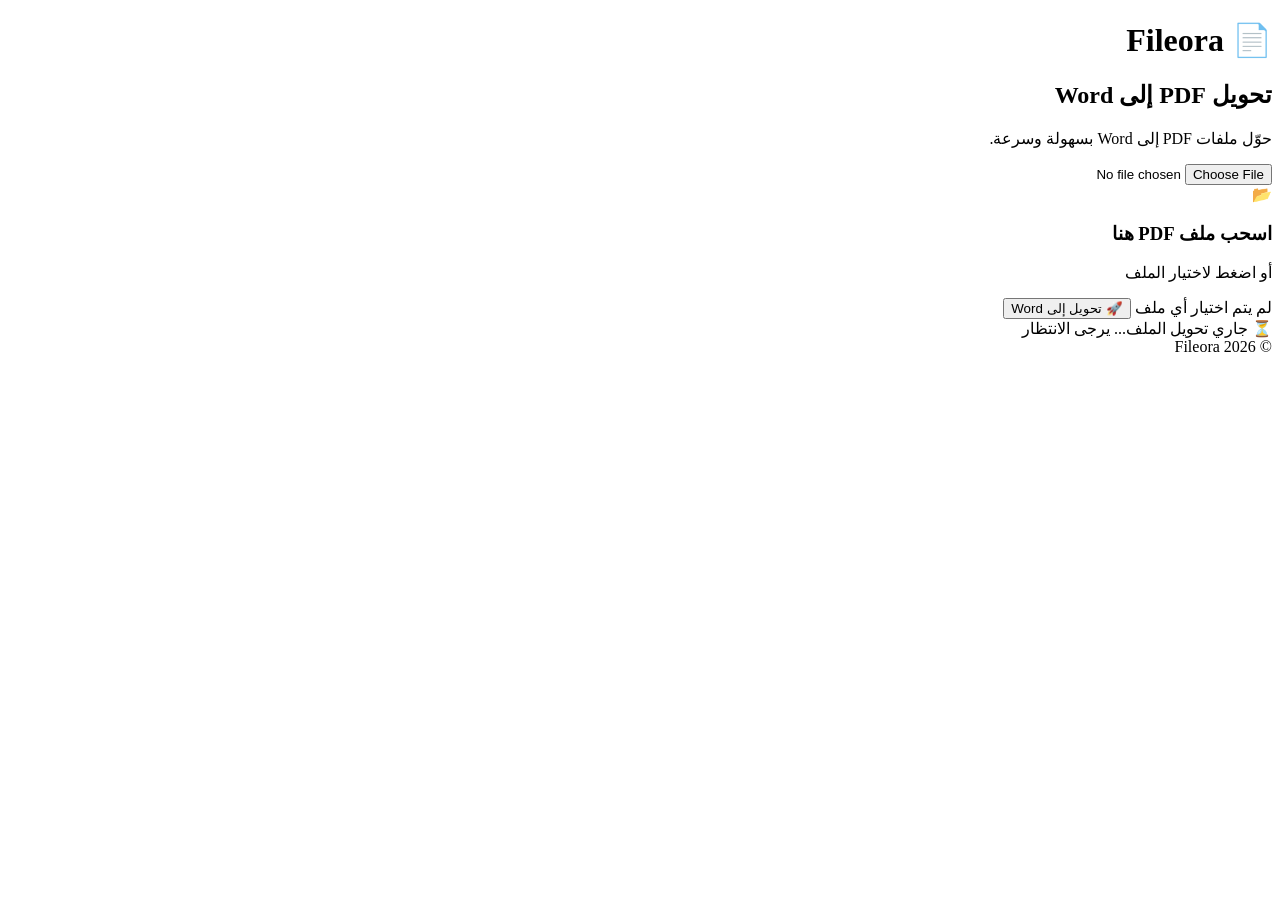
==== templates/index.html @ e2950543 "Fileora first version" ====
<!DOCTYPE html>
<html lang="ar" dir="rtl">

<head>
    <meta charset="UTF-8">
    <meta name="viewport" content="width=device-width, initial-scale=1.0">
    <title>Fileora | PDF to Word</title>

    <link rel="stylesheet" href="{{ url_for('static', filename='css/style.css') }}">
</head>

<body>

<div class="box">

    <h1>📄 Fileora</h1>

    <h2>تحويل PDF إلى Word</h2>

    <p>حوّل ملفات PDF إلى Word بسهولة وسرعة.</p>

    <form id="uploadForm" method="POST" enctype="multipart/form-data">

        <label class="upload-box">

            <input
                type="file"
                id="pdf_file"
                name="pdf_file"
                accept=".pdf"
                required>

            <div class="icon">📂</div>

            <h3>اسحب ملف PDF هنا</h3>

            <p>أو اضغط لاختيار الملف</p>

            <span id="file-name">
                لم يتم اختيار أي ملف
            </span>

        </label>

        <button id="convertBtn" type="submit">
            🚀 تحويل إلى Word
        </button>

    </form>

    <div id="loading" class="loading">
        ⏳ جاري تحويل الملف... يرجى الانتظار
    </div>

    <div class="footer">
        © 2026 Fileora
    </div>

</div>

<script>

const input = document.getElementById("pdf_file");
const fileName = document.getElementById("file-name");
const form = document.getElementById("uploadForm");
const loading = document.getElementById("loading");
const button = document.getElementById("convertBtn");

input.addEventListener("change", function(){

    if(this.files.length){

        fileName.innerHTML="✅ "+this.files[0].name;

    }

});

form.addEventListener("submit",function(){

    loading.style.display="block";

    button.disabled=true;

    button.innerHTML="جاري التحويل...";

});

</script>

</body>

</html>
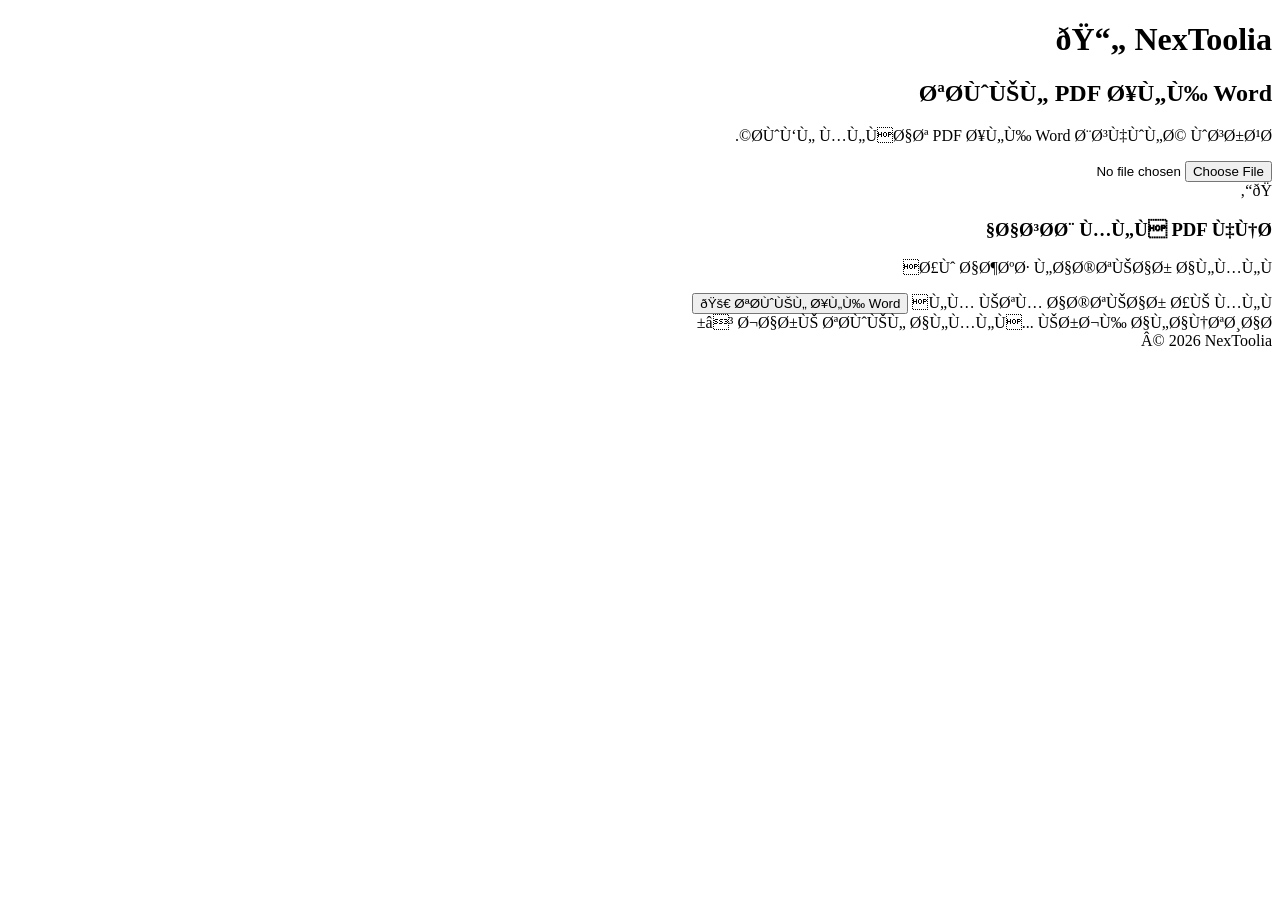
==== commit 7c92bd84: "Finalize NexToolia tool pages and branding" ====
--- a/templates/index.html
+++ b/templates/index.html
@@ -1,10 +1,10 @@
-<!DOCTYPE html>
+﻿<!DOCTYPE html>
 <html lang="ar" dir="rtl">
 
 <head>
     <meta charset="UTF-8">
     <meta name="viewport" content="width=device-width, initial-scale=1.0">
-    <title>Fileora | PDF to Word</title>
+    <title>NexToolia | PDF to Word</title>
 
     <link rel="stylesheet" href="{{ url_for('static', filename='css/style.css') }}">
 </head>
@@ -13,11 +13,11 @@
 
 <div class="box">
 
-    <h1>📄 Fileora</h1>
+    <h1>ðŸ“„ NexToolia</h1>
 
-    <h2>تحويل PDF إلى Word</h2>
+    <h2>ØªØ­ÙˆÙŠÙ„ PDF Ø¥Ù„Ù‰ Word</h2>
 
-    <p>حوّل ملفات PDF إلى Word بسهولة وسرعة.</p>
+    <p>Ø­ÙˆÙ‘Ù„ Ù…Ù„ÙØ§Øª PDF Ø¥Ù„Ù‰ Word Ø¨Ø³Ù‡ÙˆÙ„Ø© ÙˆØ³Ø±Ø¹Ø©.</p>
 
     <form id="uploadForm" method="POST" enctype="multipart/form-data">
 
@@ -30,30 +30,30 @@
                 accept=".pdf"
                 required>
 
-            <div class="icon">📂</div>
+            <div class="icon">ðŸ“‚</div>
 
-            <h3>اسحب ملف PDF هنا</h3>
+            <h3>Ø§Ø³Ø­Ø¨ Ù…Ù„Ù PDF Ù‡Ù†Ø§</h3>
 
-            <p>أو اضغط لاختيار الملف</p>
+            <p>Ø£Ùˆ Ø§Ø¶ØºØ· Ù„Ø§Ø®ØªÙŠØ§Ø± Ø§Ù„Ù…Ù„Ù</p>
 
             <span id="file-name">
-                لم يتم اختيار أي ملف
+                Ù„Ù… ÙŠØªÙ… Ø§Ø®ØªÙŠØ§Ø± Ø£ÙŠ Ù…Ù„Ù
             </span>
 
         </label>
 
         <button id="convertBtn" type="submit">
-            🚀 تحويل إلى Word
+            ðŸš€ ØªØ­ÙˆÙŠÙ„ Ø¥Ù„Ù‰ Word
         </button>
 
     </form>
 
     <div id="loading" class="loading">
-        ⏳ جاري تحويل الملف... يرجى الانتظار
+        â³ Ø¬Ø§Ø±ÙŠ ØªØ­ÙˆÙŠÙ„ Ø§Ù„Ù…Ù„Ù... ÙŠØ±Ø¬Ù‰ Ø§Ù„Ø§Ù†ØªØ¸Ø§Ø±
     </div>
 
     <div class="footer">
-        © 2026 Fileora
+        Â© 2026 NexToolia
     </div>
 
 </div>
@@ -70,7 +70,7 @@
 
     if(this.files.length){
 
-        fileName.innerHTML="✅ "+this.files[0].name;
+        fileName.innerHTML="âœ… "+this.files[0].name;
 
     }
 
@@ -82,7 +82,7 @@
 
     button.disabled=true;
 
-    button.innerHTML="جاري التحويل...";
+    button.innerHTML="Ø¬Ø§Ø±ÙŠ Ø§Ù„ØªØ­ÙˆÙŠÙ„...";
 
 });
 
@@ -90,4 +90,4 @@
 
 </body>
 
-</html>+</html>
